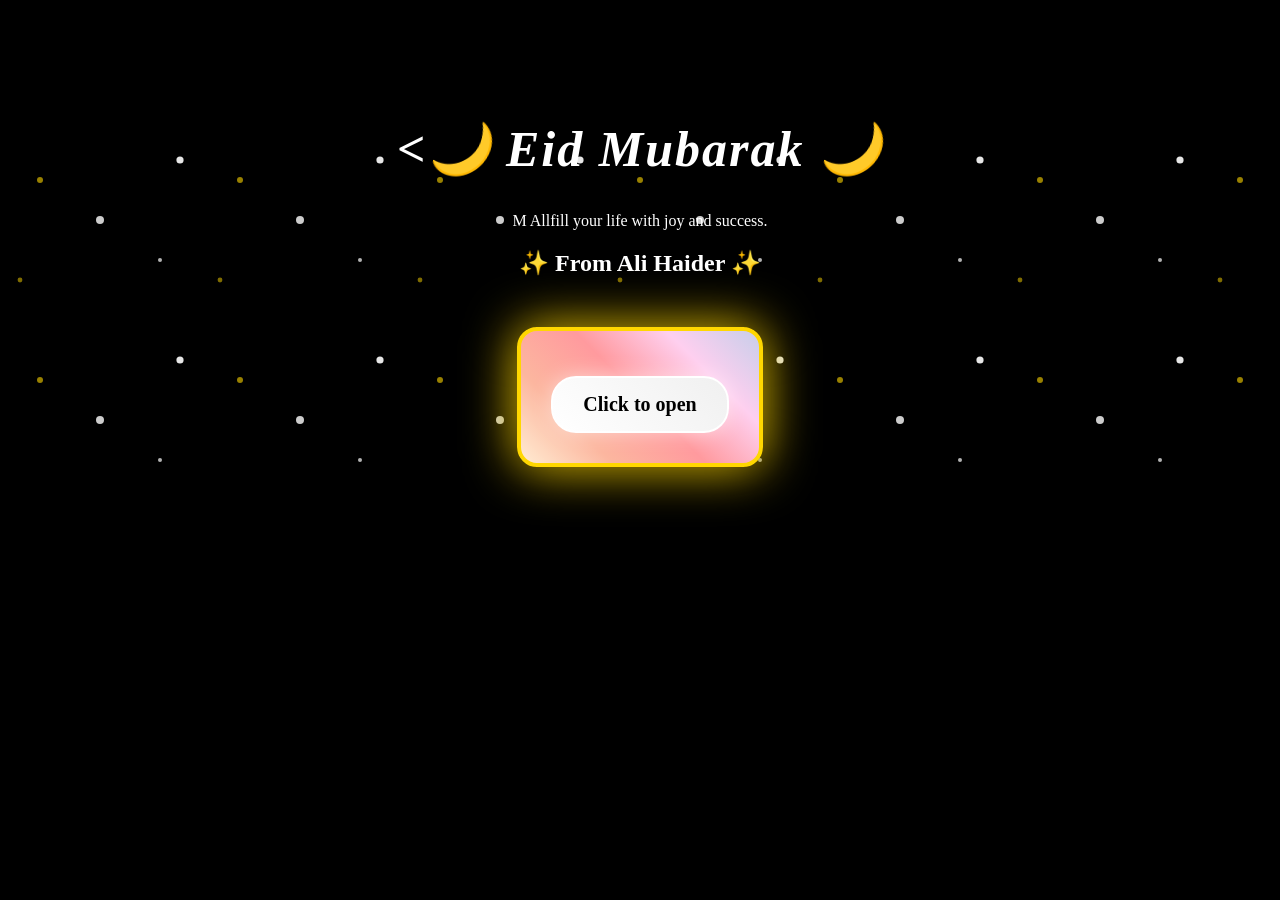
==== eid.html @ 8d3af632 "Add files via upload" ====
<!DOCTYPE html>
<html>
<head>
<title>Eid Mubarak</title>
<link rel="stylesheet" href="style.css">
</head>

<body>
<div class="container">

<h1><i><b><🌙 Eid Mubarak 🌙</b></i></h1>

<p>M Allfill your life with joy and success.</p>

<h2>✨ From Ali Haider ✨</h2>

<div class="letter-box">
    <button id="openBtn" onclick="openLetter()">Click to open</button>
    <div id="letterContent" style="display: none;">
        <p>🌙✨ EID MUBARAK! ✨🌙</p>
        <p>💫 Wishing you a blessed Eid filled with joy, love, and mercy. May Allah bless you and your family with happiness and success. 💫</p>
        <p>❤️ With Warm Regards, Ali Haider ❤️</p>
    </div>
</div>

</div>

<script>
function openLetter() {
    document.getElementById('openBtn').style.display = 'none';
    document.getElementById('letterContent').style.display = 'block';
}
</script>

</body>
</html>
---- style.css ----
body{
margin:0;
padding:0;
font-family:'Brush Script MT', cursive;
text-align:center;
color:white;
background: #000000;
position: relative;
overflow-y: auto;
}

body::before {
content: '';
position: absolute;
top: 0;
left: 0;
width: 100%;
height: 100%;
background-image: url('data:image/svg+xml,<svg xmlns="http://www.w3.org/2000/svg" viewBox="0 0 100 100"><circle cx="50" cy="50" r="2" fill="white" opacity="0.8"/><circle cx="20" cy="30" r="1.5" fill="gold" opacity="0.6"/><circle cx="80" cy="70" r="1" fill="white" opacity="0.7"/><circle cx="10" cy="80" r="1.2" fill="gold" opacity="0.5"/><circle cx="90" cy="20" r="1.8" fill="white" opacity="0.9"/></svg>');
background-size: 200px 200px;
pointer-events: none;
z-index: -1;
}

.container{
margin-top:120px;
position: relative;
z-index: 1;
}

h1{
font-size:50px;
color:white;
animation: glow 2s ease-in-out infinite alternate;
font-weight: bold;
letter-spacing: 2px;
}

@keyframes glow {
from {
text-shadow:0 0 20px white, 0 0 40px white, 0 0 60px white;
}
to {
text-shadow:0 0 30px white, 0 0 50px white, 0 0 80px white;
}
}

button{
padding:15px 30px;
font-size:20px;
border:2px solid white;
border-radius:50px;
background: linear-gradient(45deg, #ffffff, #f0f0f0);
cursor:pointer;
box-shadow:0 0 20px rgba(255,255,255,0.5);
transition: all 0.3s ease;
font-weight: bold;
color: black;
position: relative;
overflow: hidden;
font-family: inherit;
}

button:hover{
background: linear-gradient(45deg, #f0f0f0, #ffffff);
transform: scale(1.1);
box-shadow:0 0 30px rgba(255,255,255,0.8);
color: black;
}

button:active {
transform: scale(0.95);
}

.letter-box {
    margin-top: 30px;
    display: inline-block;
    background: linear-gradient(45deg, #ffecd2, #fcb69f, #ff9a9e, #fecfef, #c7ceea);
    border: 4px solid gold;
    border-radius: 20px;
    padding: 30px;
    box-shadow: 0 0 30px rgba(0,0,0,0.2), 0 0 50px gold;
    max-width: 500px;
    text-align: center;
    animation: pulse 3s ease-in-out infinite;
}

.hero-image {
    width: 100%;
    max-width: 900px;
    height: auto;
    object-fit: contain;
    border-radius: 25px;
    border: 3px solid rgba(255,255,255,0.6);
    box-shadow: 0 0 25px rgba(255, 255, 255, 0.25);
    margin-bottom: 25px;
}

@keyframes pulse {
    0% { transform: scale(1); }
    50% { transform: scale(1.02); }
    100% { transform: scale(1); }
}

.letter-box textarea {
    width: 100%;
    height: 150px;
    border: 2px solid gold;
    border-radius: 10px;
    padding: 10px;
    font-family: inherit;
    font-size: 16px;
    resize: none;
    background: #fff;
    color: #333;
    box-shadow: inset 0 0 10px rgba(0,0,0,0.1);
}

.letter-box textarea:focus {
    outline: none;
    border-color: #ffd700;
    box-shadow: inset 0 0 10px rgba(255,215,0,0.3);
}

.letter-box button {
    margin-top: 15px;
    padding: 15px 30px;
    font-size: 20px;
    border: 2px solid white;
    border-radius: 25px;
    background: linear-gradient(45deg, #ffffff, #f0f0f0);
    color: black;
    cursor: pointer;
    box-shadow: 0 0 20px rgba(255,255,255,0.5);
    transition: all 0.3s ease;
    font-weight: bold;
    font-family: inherit;
}

.letter-box button:hover {
    background: linear-gradient(45deg, #f0f0f0, #ffffff);
    transform: scale(1.1);
    box-shadow: 0 0 30px rgba(255,255,255,0.8);
}

.letter-box button:active {
    transform: scale(0.95);
}

#letterContent p {
    font-size: 18px;
    color: white;
    margin: 10px 0;
    line-height: 1.5;
}
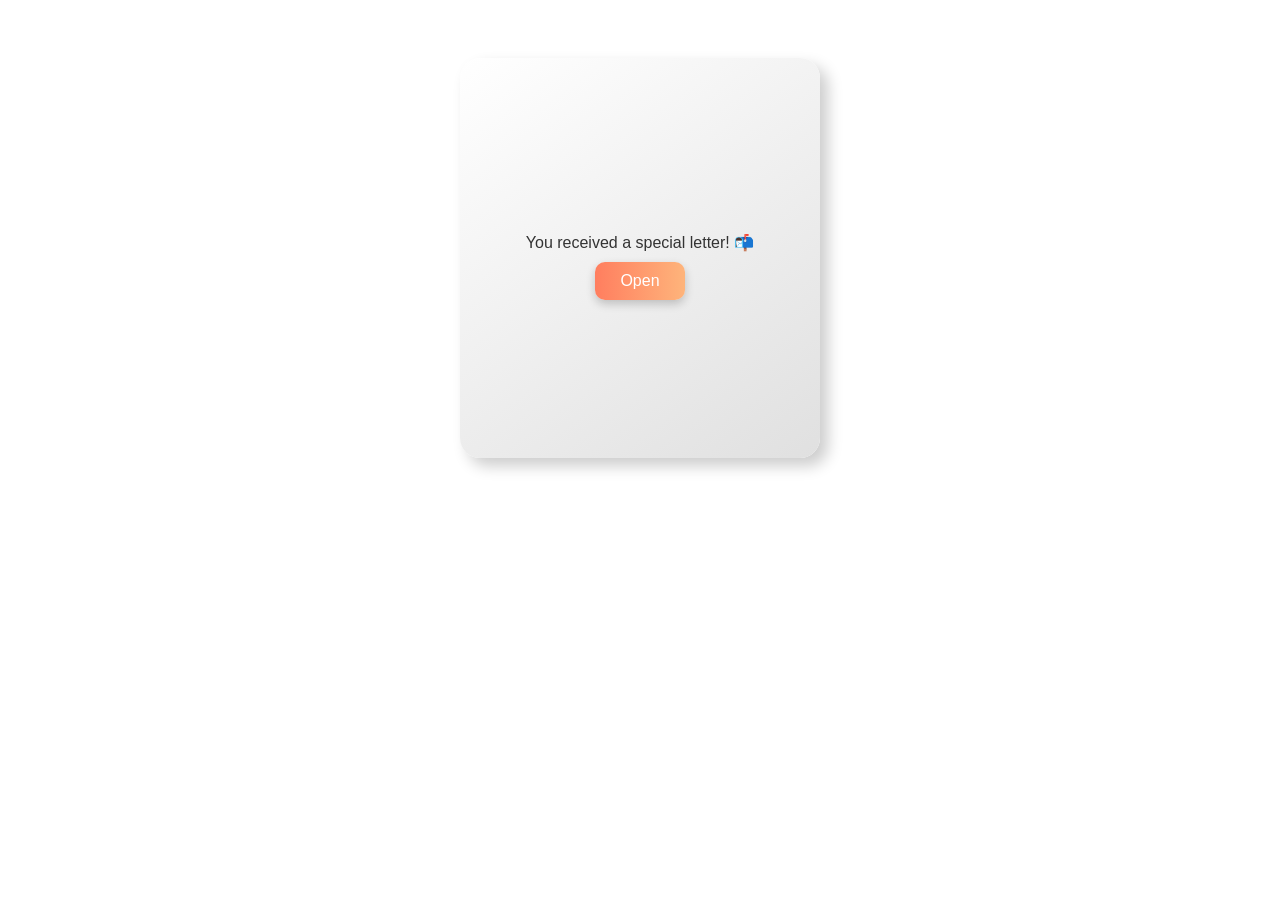
==== commit e13f0712: "Add files via upload" ====
--- a/eid.html
+++ b/eid.html
@@ -1,36 +1,128 @@
 <!DOCTYPE html>
-<html>
+<html lang="en">
 <head>
-<title>Eid Mubarak</title>
-<link rel="stylesheet" href="style.css">
+
+    <head>
+<meta charset="UTF-8">
+<meta name="viewport" content="width=device-width, initial-scale=1.0">
 </head>
 
+
+<meta charset="UTF-8">
+<meta name="viewport" content="width=device-width, initial-scale=1.0">
+<title>Stylish Letter Box Flow</title>
+<style>
+body {
+    font-family: 'Arial', sans-serif;
+    text-align: center;
+    background: linear-gradient(120deg, #89f7fe, #66a6ff);
+    padding: 50px;
+}
+
+/* Stylish Letter Box */
+.letter-box {
+    width: 320px;
+    height: 360px;
+    margin: 0 auto;
+    background: linear-gradient(145deg, #fff, #e0e0e0);
+    border-radius: 20px;
+    box-shadow: 8px 8px 15px rgba(0,0,0,0.2), -8px -8px 15px rgba(255,255,255,0.7);
+    display: flex;
+    flex-direction: column;
+    align-items: center;
+    justify-content: center;
+    padding: 20px;
+    transition: transform 0.3s;
+}
+
+.letter-box:hover {
+    transform: translateY(-5px);
+}
+
+/* Images */
+.letter-box img {
+    max-width: 90%;
+    max-height: 220px;
+    margin-bottom: 15px;
+    border-radius: 15px;
+    border: 2px solid rgba(0,0,0,0.1);
+    display: none; /* hidden initially */
+    box-shadow: 0 5px 15px rgba(0,0,0,0.2);
+    transition: opacity 0.5s;
+}
+
+/* Button */
+.letter-box button {
+    padding: 10px 25px;
+    font-size: 16px;
+    border: none;
+    background: linear-gradient(90deg, #ff7e5f, #feb47b);
+    color: #fff;
+    border-radius: 10px;
+    cursor: pointer;
+    box-shadow: 0 4px 10px rgba(0,0,0,0.2);
+    transition: transform 0.2s, box-shadow 0.2s;
+}
+
+.letter-box button:hover {
+    transform: translateY(-2px);
+    box-shadow: 0 6px 12px rgba(0,0,0,0.3);
+}
+
+/* Letter text */
+#letter-text {
+    font-size: 16px;
+    font-weight: 500;
+    color: #333;
+    margin-bottom: 10px;
+}
+</style>
+</head>
 <body>
-<div class="container">
 
-<h1><i><b><🌙 Eid Mubarak 🌙</b></i></h1>
 
-<p>M Allfill your life with joy and success.</p>
+    <body style="background: url('https://i.pinimg.com/originals/3e/5c/d6/3e5cd64b33cd1b71cfb8b73d2ff1ec4f.gif') center/cover no-repeat fixed;"></body>
 
-<h2>✨ From Ali Haider ✨</h2>
+
+
 
 <div class="letter-box">
-    <button id="openBtn" onclick="openLetter()">Click to open</button>
-    <div id="letterContent" style="display: none;">
-        <p>🌙✨ EID MUBARAK! ✨🌙</p>
-        <p>💫 Wishing you a blessed Eid filled with joy, love, and mercy. May Allah bless you and your family with happiness and success. 💫</p>
-        <p>❤️ With Warm Regards, Ali Haider ❤️</p>
-    </div>
-</div>
-
+    <p id="letter-text">You received a special letter! 📬</p>
+    <img id="slide-image" src="" alt="Slide Image">
+    <button id="action-btn">Open</button>
 </div>
 
 <script>
-function openLetter() {
-    document.getElementById('openBtn').style.display = 'none';
-    document.getElementById('letterContent').style.display = 'block';
-}
+// Images array
+const images = ["image.jfif", "download (2).jfif", "Motto.jfif","download (3).jfif","image3.jfif","download (6).jfif","download (5).jfif","download (2).gif", "Big Hug.jfif"]; // replace with your image paths
+let step = 0;
+
+const slideImage = document.getElementById("slide-image");
+const actionBtn = document.getElementById("action-btn");
+const letterText = document.getElementById("letter-text");
+
+actionBtn.addEventListener("click", () => {
+    if(step === 0){
+        slideImage.src = images[0];
+        slideImage.style.display = "block";
+        slideImage.style.opacity = 0;
+        setTimeout(() => slideImage.style.opacity = 1, 50); // fade effect
+        letterText.textContent = "Here’s the first surprise! 🎉";
+        actionBtn.textContent = "Next";
+        step++;
+    } else if(step < images.length){
+        slideImage.src = images[step];
+        slideImage.style.opacity = 0;
+        setTimeout(() => slideImage.style.opacity = 1, 50); // fade effect
+        letterText.textContent = `Here’s surprise ${step + 1}! ✨`;
+        step++;
+        if(step === images.length){
+            actionBtn.style.display = "none";
+            letterText.textContent = "Hope you enjoyed all surprises! ❤️";
+        }
+    }
+});
 </script>
 
 </body>
-</html>
+</html>
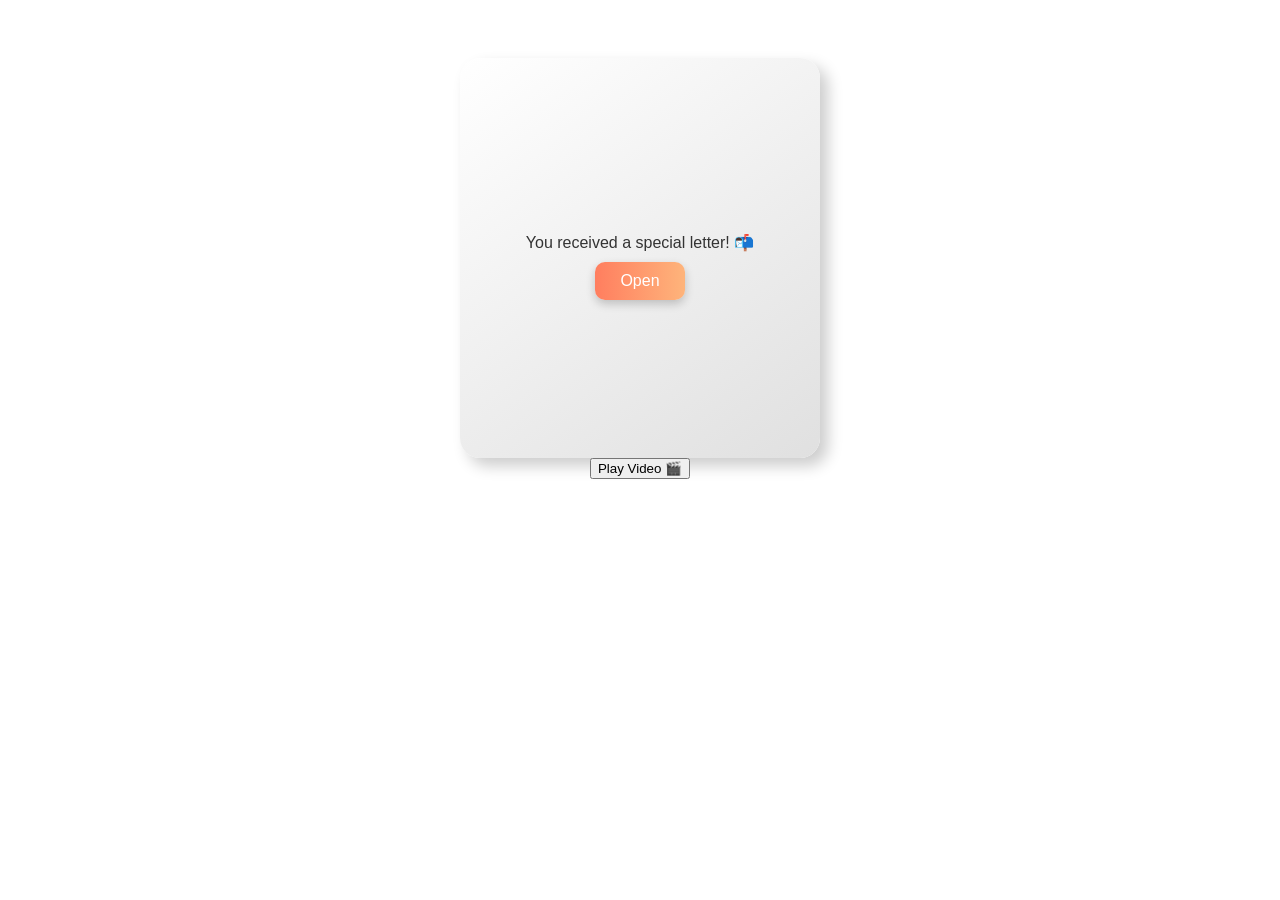
==== commit 80502453: "Add files via upload" ====
--- a/eid.html
+++ b/eid.html
@@ -94,7 +94,7 @@
 
 <script>
 // Images array
-const images = ["image.jfif", "download (2).jfif", "Motto.jfif","download (3).jfif","image3.jfif","download (6).jfif","download (5).jfif","download (2).gif", "Big Hug.jfif"]; // replace with your image paths
+const images = ["image.jfif", "download (2).jfif", "Motto.jfif","download (3).jfif","image3.jfif","download (6).jfif","download (5).jfif","download2.gif", "bighug.jfif"]; // replace with your image paths
 let step = 0;
 
 const slideImage = document.getElementById("slide-image");
@@ -124,5 +124,40 @@
 });
 </script>
 
+
+
+
+<body>
+
+<!-- YAHAN BUTTON + VIDEO -->
+<button onclick="playVideo()">Play Video 🎬</button>
+
+<video id="myVideo" width="100%" style="display:none;">
+  <source src="brosislove.mp4" type="video/mp4">
+</video>
+
+<button id="backBtn" onclick="goBack()" style="display:none;">
+  ⬅ Back
+</button>
+
+<!-- BODY KHATAM HONY SY PEHLY SCRIPT -->
+<script>
+/* javascript yahan */
+</script>
+
+
+    
+</body>
+
+
+
+
+
+
+
+
+
+
+
 </body>
 </html>
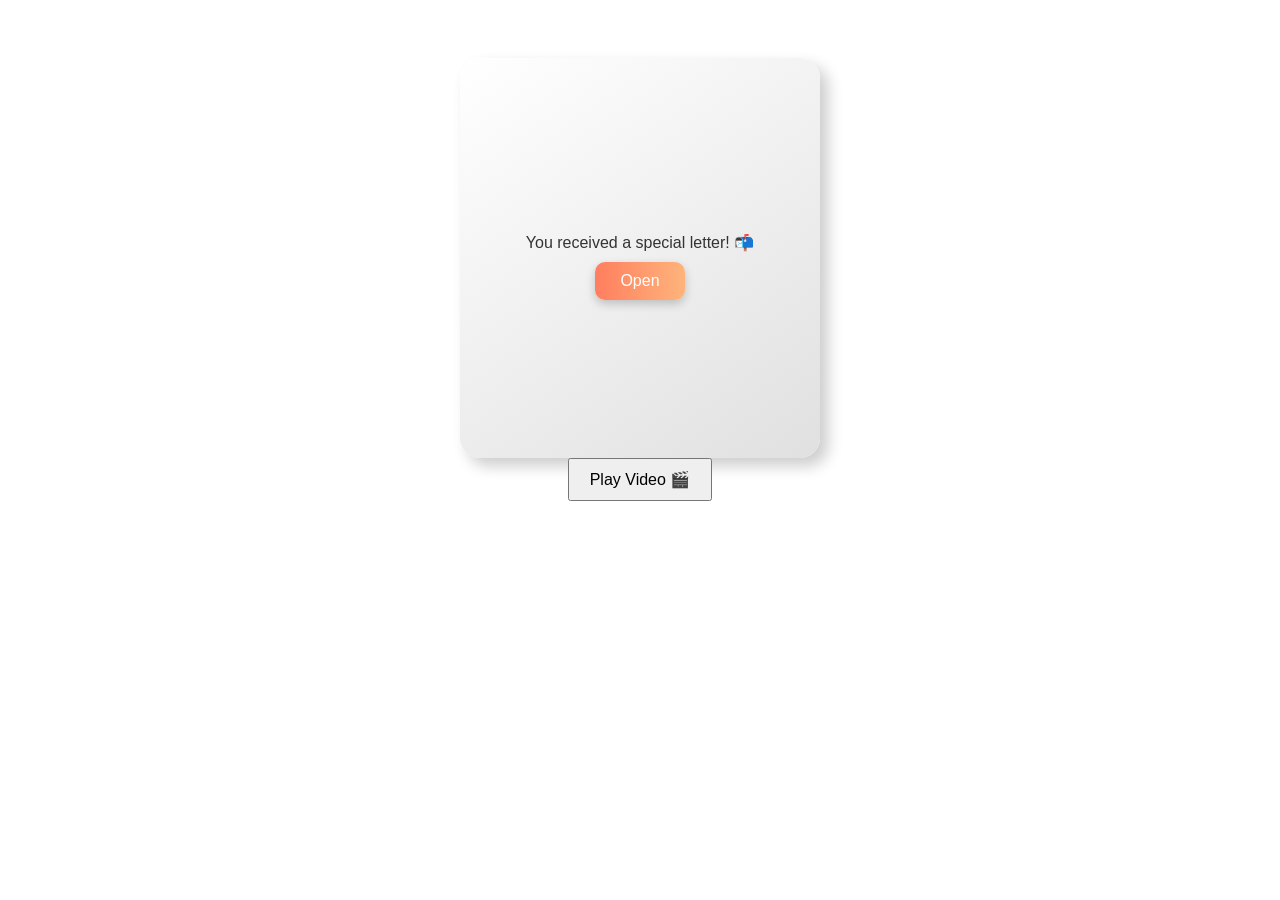
==== commit 7de2e471: "Add files via upload" ====
--- a/eid.html
+++ b/eid.html
@@ -127,29 +127,65 @@
 
 
 
+
+
 <body>
 
-<!-- YAHAN BUTTON + VIDEO -->
-<button onclick="playVideo()">Play Video 🎬</button>
+<!-- PLAY BUTTON -->
+<button onclick="playVideo()" style="padding:10px 20px; font-size:16px;">Play Video 🎬</button>
 
-<video id="myVideo" width="100%" style="display:none;">
-  <source src="brosislove.mp4" type="video/mp4">
-</video>
+<!-- FULLSCREEN VIDEO OVERLAY -->
+<div id="videoOverlay" style="
+    display:none;
+    position:fixed;
+    top:0;
+    left:0;
+    width:100%;
+    height:100%;
+    background-color:rgba(0,0,0,0.9);
+    z-index:9999;
+    justify-content:center;
+    align-items:center;
+">
+  <video id="myVideo" width="90%" controls style="max-height:90%;">
+    <source src="brosislove.mp4" type="video/mp4">
+  </video>
+  
+  <!-- CLOSE BUTTON -->
+  <button onclick="closeVideo()" style="
+      position:absolute;
+      top:20px;
+      right:20px;
+      padding:10px 15px;
+      font-size:18px;
+      background:red;
+      color:white;
+      border:none;
+      border-radius:5px;
+      cursor:pointer;
+  ">✖ Close</button>
+</div>
 
-<button id="backBtn" onclick="goBack()" style="display:none;">
-  ⬅ Back
-</button>
+<script>
+function playVideo() {
+  let overlay = document.getElementById("videoOverlay");
+  let video = document.getElementById("myVideo");
 
-<!-- BODY KHATAM HONY SY PEHLY SCRIPT -->
-<script>
-/* javascript yahan */
+  overlay.style.display = "flex";  // overlay show
+  video.play();                     // video play
+}
+
+function closeVideo() {
+  let overlay = document.getElementById("videoOverlay");
+  let video = document.getElementById("myVideo");
+
+  video.pause();                    // stop video
+  video.currentTime = 0;            // reset
+  overlay.style.display = "none";   // hide overlay
+}
 </script>
 
-
-    
 </body>
-
-
 
 
 
